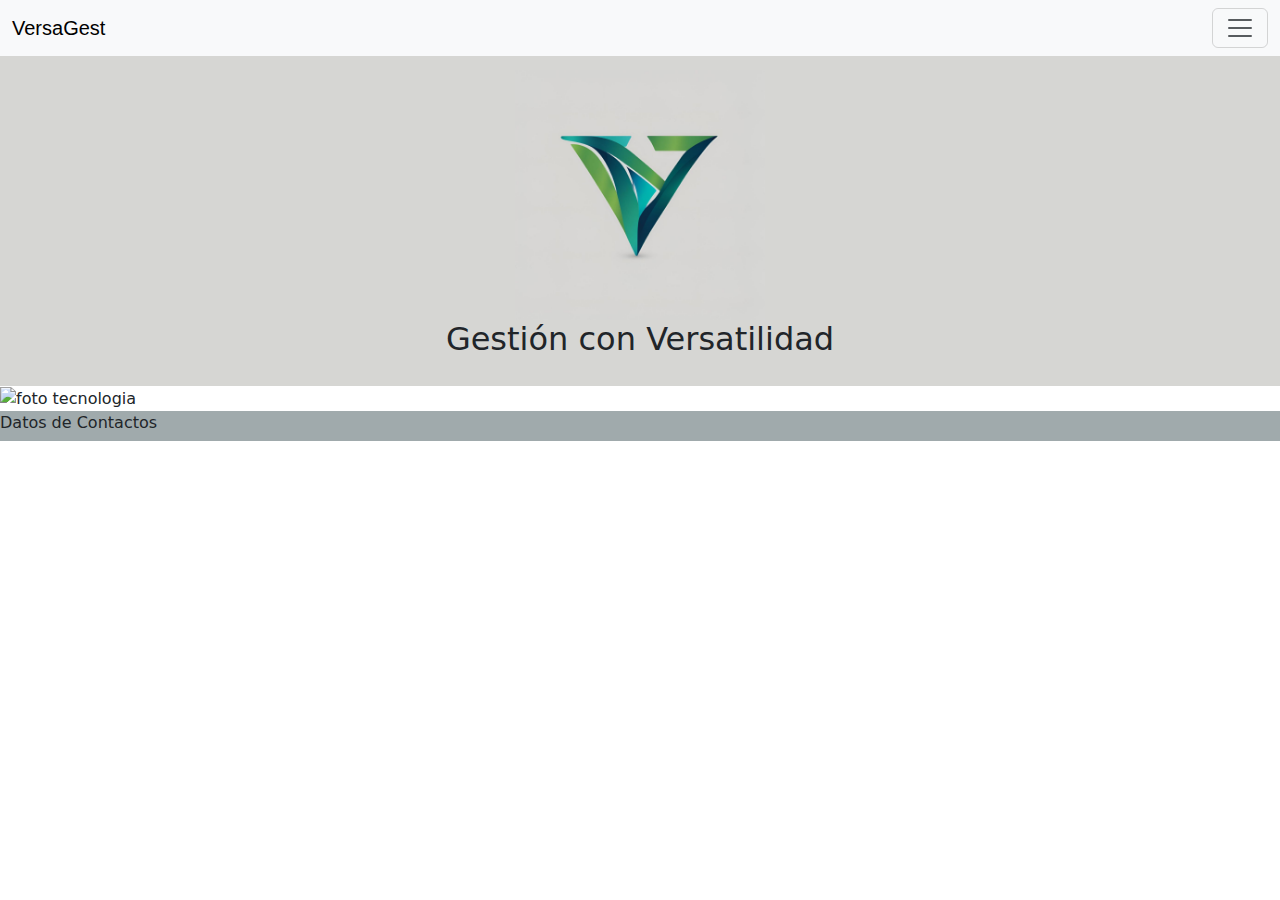
==== index.html @ 2c9bc545 "Elimino Carpeta" ====
<!DOCTYPE html>
<html lang="en">
<head>
    <meta charset="UTF-8">
    <meta name="viewport" content="width=device-width, initial-scale=1.0">
    <title>Desarrollo Web</title>
    <link href="https://cdn.jsdelivr.net/npm/bootstrap@5.3.3/dist/css/bootstrap.min.css" rel="stylesheet" integrity="sha384-QWTKZyjpPEjISv5WaRU9OFeRpok6YctnYmDr5pNlyT2bRjXh0JMhjY6hW+ALEwIH" crossorigin="anonymous">
    <script src="https://cdn.jsdelivr.net/npm/bootstrap@5.3.3/dist/js/bootstrap.bundle.min.js" integrity="sha384-YvpcrYf0tY3lHB60NNkmXc5s9fDVZLESaAA55NDzOxhy9GkcIdslK1eN7N6jIeHz" crossorigin="anonymous"></script>
    <link rel="stylesheet" href="css/estilo.css">
</head>

<body>
    <div id="cabecera">

        <div id="imagen_cabecera">
            <img src="img/logo versagest.jpg" alt="logo de Versagest con letra V"\>
        </div>

        <div id="titulo">
            <h2>Gestión con Versatilidad</h2>
        </div>

    </div>

    <main>

    <nav class="navbar bg-body-tertiary fixed-top">
      <div class="container-fluid">
        <a class="navbar-brand" href="#">VersaGest</a>
        <button class="navbar-toggler" type="button" data-bs-toggle="offcanvas" data-bs-target="#offcanvasNavbar" aria-controls="offcanvasNavbar" aria-label="Toggle navigation">
          <span class="navbar-toggler-icon"></span>
        </button>
        <div class="offcanvas offcanvas-end" tabindex="-1" id="offcanvasNavbar" aria-labelledby="offcanvasNavbarLabel">
          <div class="offcanvas-header">
            <h5 class="offcanvas-title" id="offcanvasNavbarLabel">Menu</h5>
            <button type="button" class="btn-close" data-bs-dismiss="offcanvas" aria-label="Close"></button>
          </div>
          <div class="offcanvas-body">
            <ul class="navbar-nav justify-content-end flex-grow-1 pe-3">
              <li class="nav-item">
                <a class="nav-link" href="pages/info.html">Que es?</a>
              </li>
              <li class="nav-item">
                <a class="nav-link" href="pages/servicio.html">Servicios</a>
              </li>
              <li class="nav-item">
                <a class="nav-link" href="pages/demo.html">Demo</a>
              </li>
              <li class="nav-item">
                <a class="nav-link" href="pages/contacto.html">Contacto</a>
              </li>
            </ul>
          </div>
        </div>
      </div>
    </nav>

  
       <img src="img/foto inicio.jpg" alt="foto tecnologia" width="100%" height="auto">
   
      
      </main>

    <footer id="footer">
        Datos de Contactos
    </footer>

    
</body>

</html>
---- css/estilo.css ----
body {
  margin: 0;
  padding: 0;
  display: flex;
  flex-direction: column;
}

#cabecera {
  background-color: #D6D6D3;
  /* background-image: url("../img/fondo.jpg");
   background-repeat: no-repeat;
   background-size: cover;
   background-position: center;
   border: 2px solid black;*/
  /* background-color: rgb(91, 181, 233); */
  margin-top: 50px;
  height: auto;
  display: flex;
  flex-direction: column;
  align-items: center;
  text-align: center;
  padding: 20px;
}

#imagen_cabecera img {
  width: 250px;
  height: auto;
}

#cuerpo {
  padding: 30px 30px 30px 30px;
  border: 2px solid black;
  display: flex;
  flex-wrap: wrap;
  justify-content: space-between;
}

#imagen {
  border: 2px solid black;
}

.div_section {
  border: 2px solid rgb(167, 11, 11);
  width: 30%;
  margin-left: 50px;
  margin-right: 50px;
  margin-bottom: 20px;
  display: flex;
  flex-direction: column;
  align-items: center;
  text-align: center;
  padding: 20px;
}

.letras_verdes {
  font-size: 30px;
  color: darkgreen;
}

#footer {
  background-color: #a0aaac;
  border: 0.5px #D6D6D3;
  height: 30px;
}

nav {
  background-color: #333;
  padding: 10px;
  font-family: "Oswald", sans-serif;
  font-optical-sizing: auto;
  font-weight: 200;
  font-style: normal;
}

ul {
  list-style-type: none;
  margin: 0;
  padding: 0;
  text-align: center;
}

li {
  display: inline-block;
  margin-right: 20px;
}

a {
  color: white;
  text-decoration: none;
  font-size: 18px;
  text-decoration: none;
}

a:hover {
  color: rgb(161, 149, 149);
  text-decoration: none;
}

.container_demo {
  display: flex;
  flex-wrap: wrap;
  gap: 10px;
  justify-content: center;
}

.item_demo {
  flex: 1 1 200px;
  background-color: #f1f1f1;
  padding: 20px;
  justify-content: space-around;
  text-align: center;
  border: 1px solid #ccc;
}

#cuerpo_info {
  display: grid;
  place-items: center;
  text-align: center;
  height: 100vh;
}

section {
  margin: 20px;
}

.card-pc {
  width: 18rem;
}

@media (max-width: 320px) {
  #cuerpo {
    display: block;
    align-items: center;
  }
  .card-pc {
    width: auto;
  }
  h1 {
    font-size: 1.5rem;
  }
  p {
    font-size: 0.9rem;
  }
}

/*# sourceMappingURL=estilo.css.map */
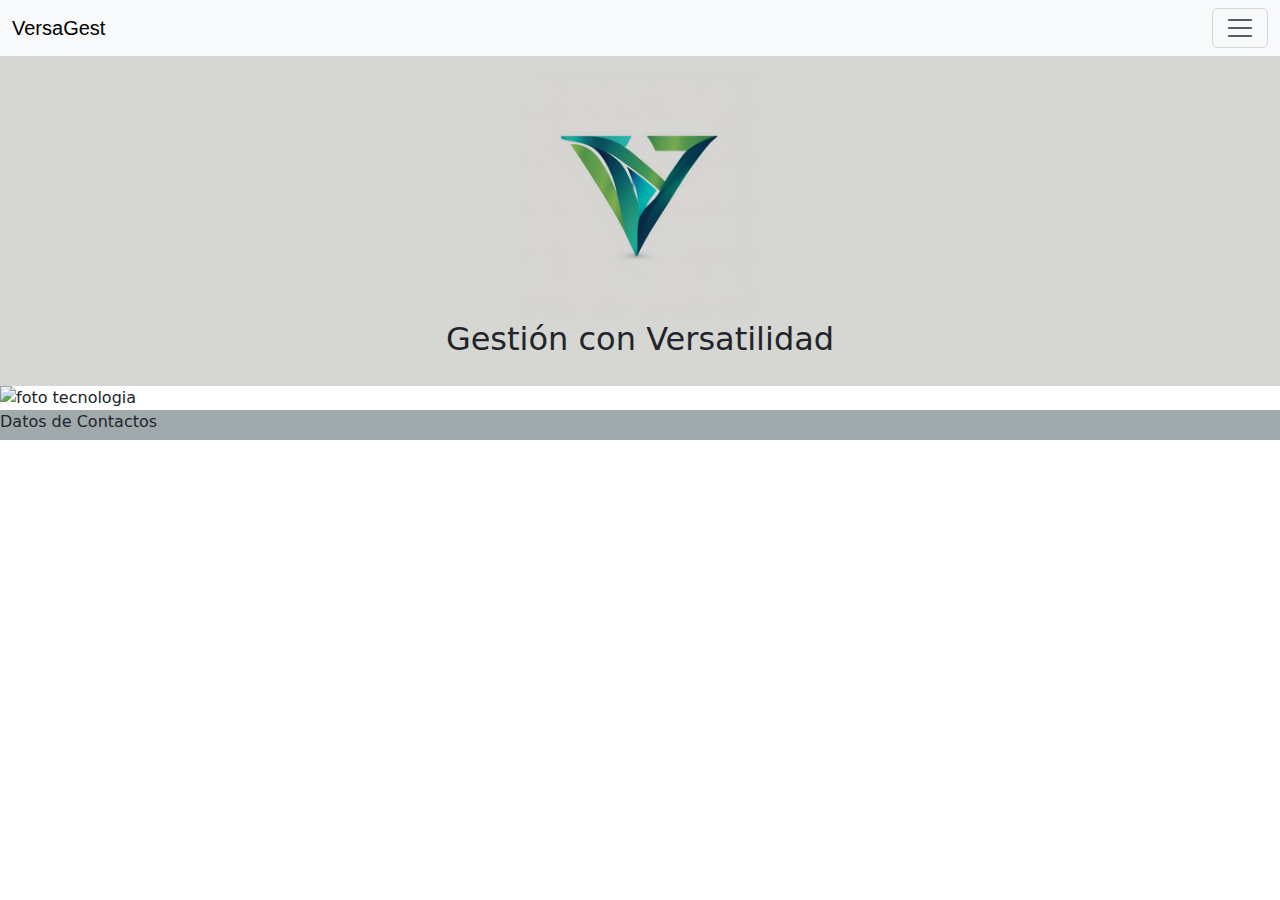
==== commit a7f871bd: "Correcciones" ====
--- a/index.html
+++ b/index.html
@@ -1,71 +1,81 @@
 <!DOCTYPE html>
 <html lang="en">
+
 <head>
-    <meta charset="UTF-8">
-    <meta name="viewport" content="width=device-width, initial-scale=1.0">
-    <title>Desarrollo Web</title>
-    <link href="https://cdn.jsdelivr.net/npm/bootstrap@5.3.3/dist/css/bootstrap.min.css" rel="stylesheet" integrity="sha384-QWTKZyjpPEjISv5WaRU9OFeRpok6YctnYmDr5pNlyT2bRjXh0JMhjY6hW+ALEwIH" crossorigin="anonymous">
-    <script src="https://cdn.jsdelivr.net/npm/bootstrap@5.3.3/dist/js/bootstrap.bundle.min.js" integrity="sha384-YvpcrYf0tY3lHB60NNkmXc5s9fDVZLESaAA55NDzOxhy9GkcIdslK1eN7N6jIeHz" crossorigin="anonymous"></script>
-    <link rel="stylesheet" href="css/estilo.css">
+  <meta charset="UTF-8">
+  <meta name="viewport" content="width=device-width, initial-scale=1.0">
+  <title>Desarrollo Web</title>
+  <link href="https://cdn.jsdelivr.net/npm/bootstrap@5.3.3/dist/css/bootstrap.min.css" rel="stylesheet"
+    integrity="sha384-QWTKZyjpPEjISv5WaRU9OFeRpok6YctnYmDr5pNlyT2bRjXh0JMhjY6hW+ALEwIH" crossorigin="anonymous">
+  <script src="https://cdn.jsdelivr.net/npm/bootstrap@5.3.3/dist/js/bootstrap.bundle.min.js"
+    integrity="sha384-YvpcrYf0tY3lHB60NNkmXc5s9fDVZLESaAA55NDzOxhy9GkcIdslK1eN7N6jIeHz"
+    crossorigin="anonymous"></script>
+  <link rel="stylesheet" href="css/estilo.css">
 </head>
 
-<body>
+<header>
+
+  <body>
     <div id="cabecera">
 
-        <div id="imagen_cabecera">
-            <img src="img/logo versagest.jpg" alt="logo de Versagest con letra V"\>
-        </div>
+      <div id="imagen_cabecera">
+        <img src="img/logo versagest.jpg" alt="logo de Versagest con letra V" \>
+      </div>
 
-        <div id="titulo">
-            <h2>Gestión con Versatilidad</h2>
-        </div>
+      <div id="titulo">
+        <h2>Gestión con Versatilidad</h2>
+      </div>
 
     </div>
 
     <main>
 
-    <nav class="navbar bg-body-tertiary fixed-top">
-      <div class="container-fluid">
-        <a class="navbar-brand" href="#">VersaGest</a>
-        <button class="navbar-toggler" type="button" data-bs-toggle="offcanvas" data-bs-target="#offcanvasNavbar" aria-controls="offcanvasNavbar" aria-label="Toggle navigation">
-          <span class="navbar-toggler-icon"></span>
-        </button>
-        <div class="offcanvas offcanvas-end" tabindex="-1" id="offcanvasNavbar" aria-labelledby="offcanvasNavbarLabel">
-          <div class="offcanvas-header">
-            <h5 class="offcanvas-title" id="offcanvasNavbarLabel">Menu</h5>
-            <button type="button" class="btn-close" data-bs-dismiss="offcanvas" aria-label="Close"></button>
-          </div>
-          <div class="offcanvas-body">
-            <ul class="navbar-nav justify-content-end flex-grow-1 pe-3">
-              <li class="nav-item">
-                <a class="nav-link" href="pages/info.html">Que es?</a>
-              </li>
-              <li class="nav-item">
-                <a class="nav-link" href="pages/servicio.html">Servicios</a>
-              </li>
-              <li class="nav-item">
-                <a class="nav-link" href="pages/demo.html">Demo</a>
-              </li>
-              <li class="nav-item">
-                <a class="nav-link" href="pages/contacto.html">Contacto</a>
-              </li>
-            </ul>
+      <nav class="navbar bg-body-tertiary fixed-top">
+        <div class="container-fluid">
+          <a class="navbar-brand" href="#">VersaGest</a>
+          <button class="navbar-toggler" type="button" data-bs-toggle="offcanvas" data-bs-target="#offcanvasNavbar"
+            aria-controls="offcanvasNavbar" aria-label="Toggle navigation">
+            <span class="navbar-toggler-icon"></span>
+          </button>
+          <div class="offcanvas offcanvas-end" tabindex="-1" id="offcanvasNavbar"
+            aria-labelledby="offcanvasNavbarLabel">
+            <div class="offcanvas-header">
+              <h5 class="offcanvas-title" id="offcanvasNavbarLabel">Menu</h5>
+              <button type="button" class="btn-close" data-bs-dismiss="offcanvas" aria-label="Close"></button>
+            </div>
+            <div class="offcanvas-body">
+              <ul class="navbar-nav justify-content-end flex-grow-1 pe-3">
+                <li class="nav-item">
+                  <a class="nav-link" href="pages/info.html">Que es?</a>
+                </li>
+                <li class="nav-item">
+                  <a class="nav-link" href="pages/servicio.html">Servicios</a>
+                </li>
+                <li class="nav-item">
+                  <a class="nav-link" href="pages/demo.html">Demo</a>
+                </li>
+                <li class="nav-item">
+                  <a class="nav-link" href="pages/contacto.html">Contacto</a>
+                </li>
+              </ul>
+            </div>
           </div>
         </div>
-      </div>
-    </nav>
+      </nav>
 
-  
-       <img src="img/foto inicio.jpg" alt="foto tecnologia" width="100%" height="auto">
-   
-      
-      </main>
+</header>
 
-    <footer id="footer">
-        Datos de Contactos
-    </footer>
 
-    
+<img src="img/foto inicio.jpg" alt="foto tecnologia" width="100%" height="auto">
+
+
+</main>
+
+<footer id="footer">
+  Datos de Contactos
+</footer>
+
+
 </body>
 
 </html>--- a/css/estilo.css
+++ b/css/estilo.css
@@ -7,12 +7,7 @@
 
 #cabecera {
   background-color: #D6D6D3;
-  /* background-image: url("../img/fondo.jpg");
-   background-repeat: no-repeat;
-   background-size: cover;
-   background-position: center;
-   border: 2px solid black;*/
-  /* background-color: rgb(91, 181, 233); */
+
   margin-top: 50px;
   height: auto;
   display: flex;
@@ -116,7 +111,7 @@
   display: grid;
   place-items: center;
   text-align: center;
-  height: 100vh;
+  padding: 20px; 
 }
 
 section {
@@ -127,20 +122,35 @@
   width: 18rem;
 }
 
+.card-body {
+  margin-top: 20px; 
+}
+
+.card-title {
+  margin-top: 20px; 
+  margin-bottom: 10px; 
+}
+
+.card-text {
+  margin-top: 20px;}
+  
+
 @media (max-width: 320px) {
   #cuerpo {
     display: block;
     align-items: center;
   }
+
   .card-pc {
     width: auto;
   }
+
   h1 {
     font-size: 1.5rem;
   }
+
   p {
     font-size: 0.9rem;
   }
 }
 
-/*# sourceMappingURL=estilo.css.map */
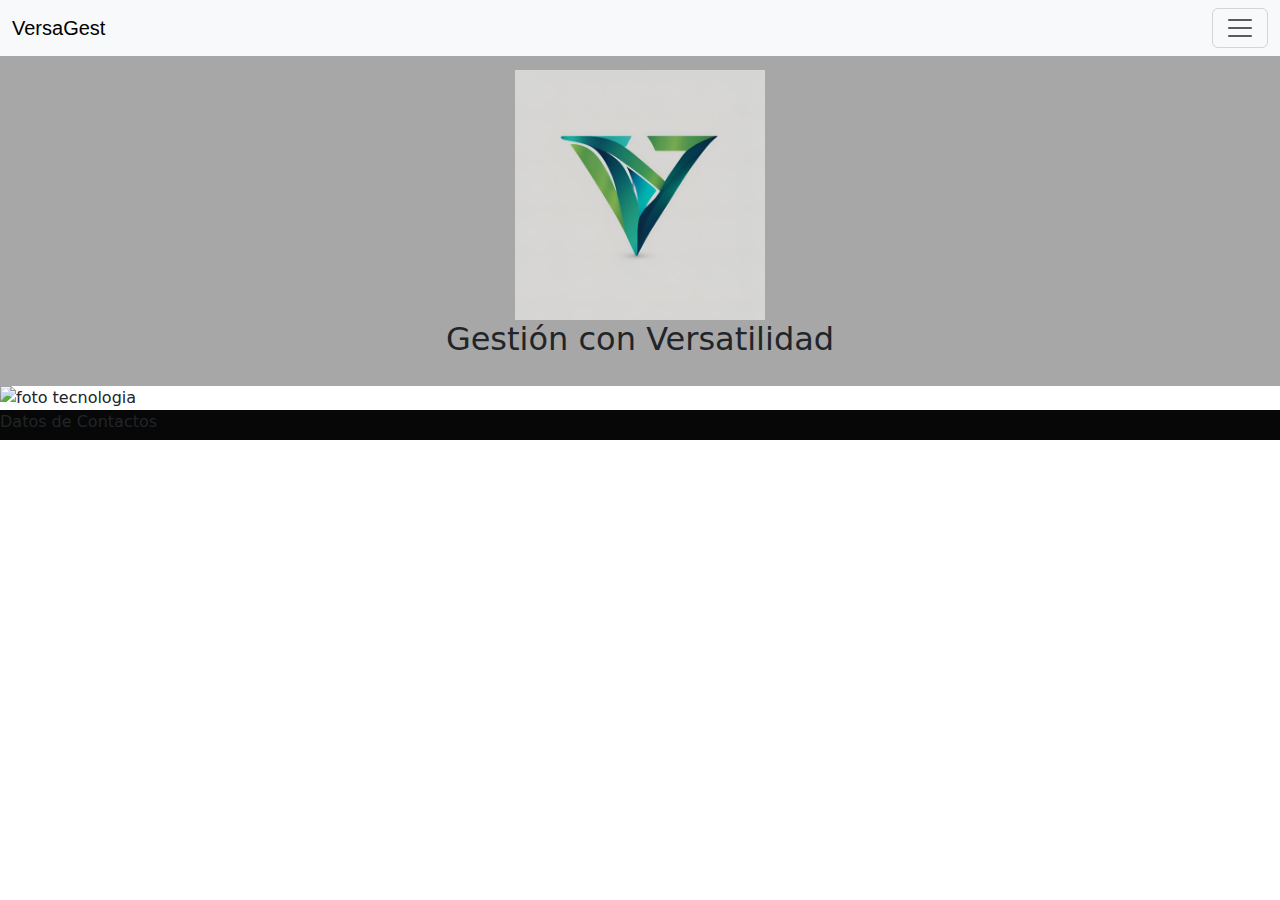
==== commit f3e2a81f: "Corrección. Entrega Final" ====
--- a/index.html
+++ b/index.html
@@ -4,13 +4,16 @@
 <head>
   <meta charset="UTF-8">
   <meta name="viewport" content="width=device-width, initial-scale=1.0">
-  <title>Desarrollo Web</title>
+  <meta name="description" content="Optimiza tus operaciones empresariales con nuestro sistema de gestión intuitivo y eficiente. Control total en un solo lugar.">
+  <meta name="keywords" content="sistema de gestión, software de administración, gestión de clientes, gestión de ventas, herramientas de gestión, administración, software de gestión, plataforma de gestión">
+  <title>VersaGest/Sistema de Gestión</title>
   <link href="https://cdn.jsdelivr.net/npm/bootstrap@5.3.3/dist/css/bootstrap.min.css" rel="stylesheet"
     integrity="sha384-QWTKZyjpPEjISv5WaRU9OFeRpok6YctnYmDr5pNlyT2bRjXh0JMhjY6hW+ALEwIH" crossorigin="anonymous">
   <script src="https://cdn.jsdelivr.net/npm/bootstrap@5.3.3/dist/js/bootstrap.bundle.min.js"
     integrity="sha384-YvpcrYf0tY3lHB60NNkmXc5s9fDVZLESaAA55NDzOxhy9GkcIdslK1eN7N6jIeHz"
     crossorigin="anonymous"></script>
   <link rel="stylesheet" href="css/estilo.css">
+  <link rel="shortcut icon" href="../img/favicon.ico" type="image/x-icon">
 </head>
 
 <header>
@@ -19,7 +22,7 @@
     <div id="cabecera">
 
       <div id="imagen_cabecera">
-        <img src="img/logo versagest.jpg" alt="logo de Versagest con letra V" \>
+        <a href="index.html"><img src="img/logo versagest.jpg" alt="logo de Versagest con letra V" \></a>
       </div>
 
       <div id="titulo">
--- a/css/estilo.css
+++ b/css/estilo.css
@@ -1,3 +1,11 @@
+@keyframes slideIn {
+  from {
+    transform: translateX(-100%);
+  }
+  to {
+    transform: translateX(0);
+  }
+}
 body {
   margin: 0;
   padding: 0;
@@ -6,18 +14,19 @@
 }
 
 #cabecera {
-  background-color: #D6D6D3;
-
+  background-color: #a7a7a7;
   margin-top: 50px;
   height: auto;
+  flex-direction: column;
   display: flex;
-  flex-direction: column;
   align-items: center;
   text-align: center;
   padding: 20px;
+  width: 100%;
 }
 
 #imagen_cabecera img {
+  animation: slideIn 1s ease;
   width: 250px;
   height: auto;
 }
@@ -41,8 +50,8 @@
   margin-right: 50px;
   margin-bottom: 20px;
   display: flex;
+  align-items: center;
   flex-direction: column;
-  align-items: center;
   text-align: center;
   padding: 20px;
 }
@@ -53,8 +62,8 @@
 }
 
 #footer {
-  background-color: #a0aaac;
-  border: 0.5px #D6D6D3;
+  background-color: #070707;
+  border: 0.5px #a7a7a7;
   height: 30px;
 }
 
@@ -80,14 +89,14 @@
 }
 
 a {
-  color: white;
+  color: #bd0404;
   text-decoration: none;
   font-size: 18px;
   text-decoration: none;
 }
 
 a:hover {
-  color: rgb(161, 149, 149);
+  color: #2004bd;
   text-decoration: none;
 }
 
@@ -111,7 +120,7 @@
   display: grid;
   place-items: center;
   text-align: center;
-  padding: 20px; 
+  height: 100vh;
 }
 
 section {
@@ -122,35 +131,42 @@
   width: 18rem;
 }
 
-.card-body {
-  margin-top: 20px; 
-}
-
-.card-title {
-  margin-top: 20px; 
-  margin-bottom: 10px; 
-}
-
-.card-text {
-  margin-top: 20px;}
-  
-
 @media (max-width: 320px) {
   #cuerpo {
     display: block;
     align-items: center;
   }
-
   .card-pc {
     width: auto;
   }
-
   h1 {
     font-size: 1.5rem;
   }
-
   p {
     font-size: 0.9rem;
   }
+  #cuerpo_info {
+    padding: 5px;
+  }
+  h2 {
+    font-size: 1.5em;
+  }
+  p {
+    font-size: 0.9em;
+  }
+  .video-container {
+    position: relative;
+    width: 100%;
+    padding-top: 56.25%;
+    margin-bottom: 20px;
+  }
+  .video-container iframe {
+    position: absolute;
+    top: 0;
+    left: 0;
+    width: 100%;
+    height: 100%;
+  }
 }
 
+/*# sourceMappingURL=estilo.css.map */
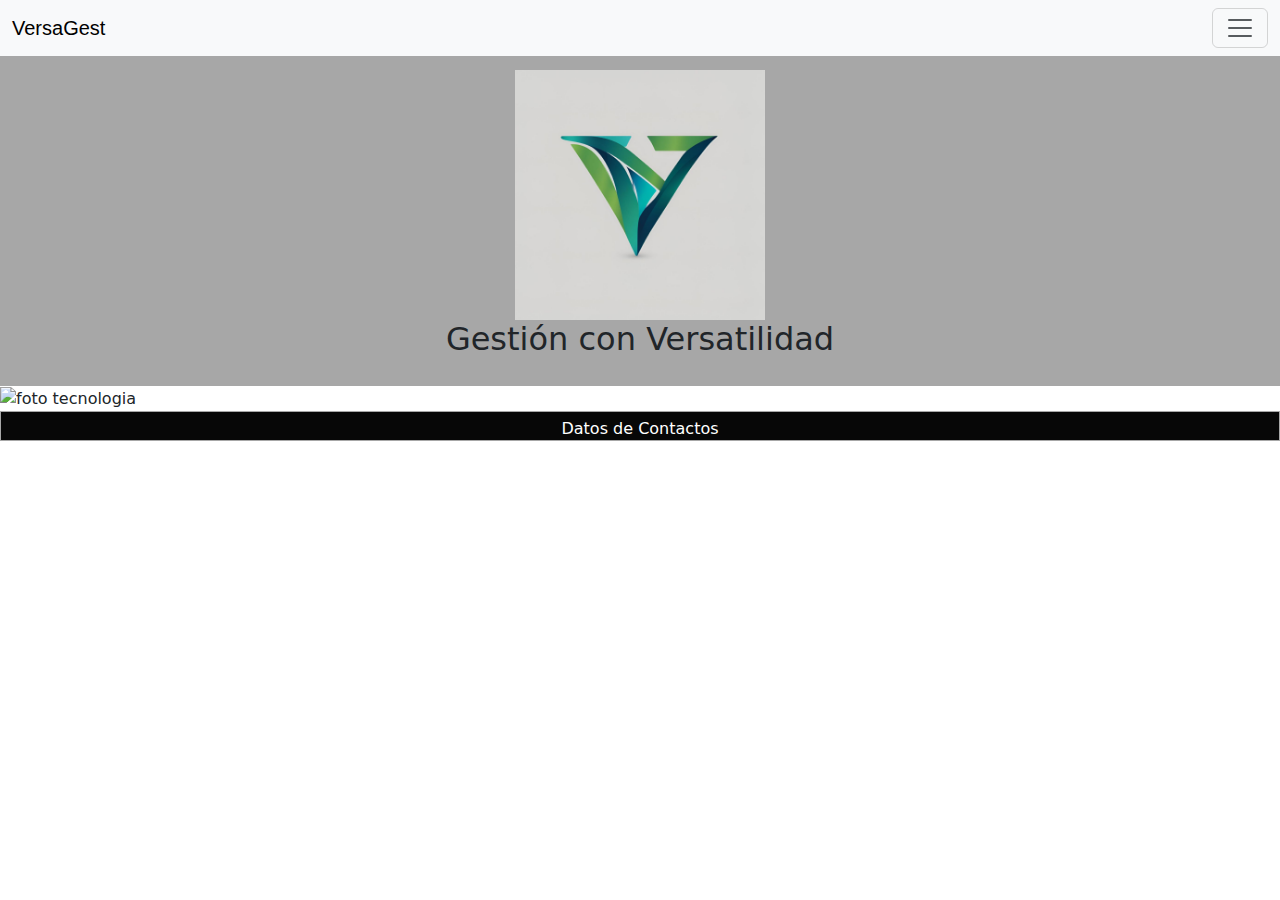
==== commit 75066ec1: "Correción" ====
--- a/index.html
+++ b/index.html
@@ -13,7 +13,7 @@
     integrity="sha384-YvpcrYf0tY3lHB60NNkmXc5s9fDVZLESaAA55NDzOxhy9GkcIdslK1eN7N6jIeHz"
     crossorigin="anonymous"></script>
   <link rel="stylesheet" href="css/estilo.css">
-  <link rel="shortcut icon" href="../img/favicon.ico" type="image/x-icon">
+  <link rel="shortcut icon" href="./img/favicon.ico" type="image/x-icon">
 </head>
 
 <header>
@@ -30,43 +30,42 @@
       </div>
 
     </div>
+</header>
 
-    <main>
+<main>
 
-      <nav class="navbar bg-body-tertiary fixed-top">
-        <div class="container-fluid">
-          <a class="navbar-brand" href="#">VersaGest</a>
-          <button class="navbar-toggler" type="button" data-bs-toggle="offcanvas" data-bs-target="#offcanvasNavbar"
-            aria-controls="offcanvasNavbar" aria-label="Toggle navigation">
-            <span class="navbar-toggler-icon"></span>
-          </button>
-          <div class="offcanvas offcanvas-end" tabindex="-1" id="offcanvasNavbar"
-            aria-labelledby="offcanvasNavbarLabel">
-            <div class="offcanvas-header">
-              <h5 class="offcanvas-title" id="offcanvasNavbarLabel">Menu</h5>
-              <button type="button" class="btn-close" data-bs-dismiss="offcanvas" aria-label="Close"></button>
-            </div>
-            <div class="offcanvas-body">
-              <ul class="navbar-nav justify-content-end flex-grow-1 pe-3">
-                <li class="nav-item">
-                  <a class="nav-link" href="pages/info.html">Que es?</a>
-                </li>
-                <li class="nav-item">
-                  <a class="nav-link" href="pages/servicio.html">Servicios</a>
-                </li>
-                <li class="nav-item">
-                  <a class="nav-link" href="pages/demo.html">Demo</a>
-                </li>
-                <li class="nav-item">
-                  <a class="nav-link" href="pages/contacto.html">Contacto</a>
-                </li>
-              </ul>
-            </div>
-          </div>
+  <nav class="navbar bg-body-tertiary fixed-top">
+    <div class="container-fluid">
+      <a class="navbar-brand" href="#">VersaGest</a>
+      <button class="navbar-toggler" type="button" data-bs-toggle="offcanvas" data-bs-target="#offcanvasNavbar"
+        aria-controls="offcanvasNavbar" aria-label="Toggle navigation">
+        <span class="navbar-toggler-icon"></span>
+      </button>
+      <div class="offcanvas offcanvas-end" tabindex="-1" id="offcanvasNavbar"
+        aria-labelledby="offcanvasNavbarLabel">
+        <div class="offcanvas-header">
+          <h5 class="offcanvas-title" id="offcanvasNavbarLabel">Menu</h5>
+          <button type="button" class="btn-close" data-bs-dismiss="offcanvas" aria-label="Close"></button>
         </div>
-      </nav>
-
-</header>
+        <div class="offcanvas-body">
+          <ul class="navbar-nav justify-content-end flex-grow-1 pe-3">
+            <li class="nav-item">
+              <a class="nav-link" href="pages/info.html">Que es?</a>
+            </li>
+            <li class="nav-item">
+              <a class="nav-link" href="pages/servicio.html">Servicios</a>
+            </li>
+            <li class="nav-item">
+              <a class="nav-link" href="pages/demo.html">Demo</a>
+            </li>
+            <li class="nav-item">
+              <a class="nav-link" href="pages/contacto.html">Contacto</a>
+            </li>
+          </ul>
+        </div>
+      </div>
+    </div>
+  </nav>
 
 
 <img src="img/foto inicio.jpg" alt="foto tecnologia" width="100%" height="auto">
--- a/css/estilo.css
+++ b/css/estilo.css
@@ -6,19 +6,21 @@
     transform: translateX(0);
   }
 }
+
 body {
   margin: 0;
   padding: 0;
   display: flex;
   flex-direction: column;
+  min-height: 100vh;
 }
 
 #cabecera {
   background-color: #a7a7a7;
   margin-top: 50px;
   height: auto;
+  display: flex;
   flex-direction: column;
-  display: flex;
   align-items: center;
   text-align: center;
   padding: 20px;
@@ -32,11 +34,12 @@
 }
 
 #cuerpo {
-  padding: 30px 30px 30px 30px;
+  padding: 30px;
   border: 2px solid black;
   display: flex;
   flex-wrap: wrap;
   justify-content: space-between;
+  flex: 1; 
 }
 
 #imagen {
@@ -46,12 +49,10 @@
 .div_section {
   border: 2px solid rgb(167, 11, 11);
   width: 30%;
-  margin-left: 50px;
-  margin-right: 50px;
-  margin-bottom: 20px;
+  margin: 0 50px 20px;
   display: flex;
+  flex-direction: column;
   align-items: center;
-  flex-direction: column;
   text-align: center;
   padding: 20px;
 }
@@ -63,17 +64,18 @@
 
 #footer {
   background-color: #070707;
-  border: 0.5px #a7a7a7;
+  color: white; 
+  border: 0.5px solid #a7a7a7;
   height: 30px;
+  text-align: center; 
+  padding: 5px;
+  position: relative;
 }
 
 nav {
   background-color: #333;
   padding: 10px;
   font-family: "Oswald", sans-serif;
-  font-optical-sizing: auto;
-  font-weight: 200;
-  font-style: normal;
 }
 
 ul {
@@ -92,12 +94,10 @@
   color: #bd0404;
   text-decoration: none;
   font-size: 18px;
-  text-decoration: none;
 }
 
 a:hover {
   color: #2004bd;
-  text-decoration: none;
 }
 
 .container_demo {
@@ -111,7 +111,6 @@
   flex: 1 1 200px;
   background-color: #f1f1f1;
   padding: 20px;
-  justify-content: space-around;
   text-align: center;
   border: 1px solid #ccc;
 }
@@ -120,7 +119,8 @@
   display: grid;
   place-items: center;
   text-align: center;
-  height: 100vh;
+  height: 100vh; 
+  grid-template-rows: auto 1fr auto; 
 }
 
 section {
@@ -151,9 +151,6 @@
   h2 {
     font-size: 1.5em;
   }
-  p {
-    font-size: 0.9em;
-  }
   .video-container {
     position: relative;
     width: 100%;
